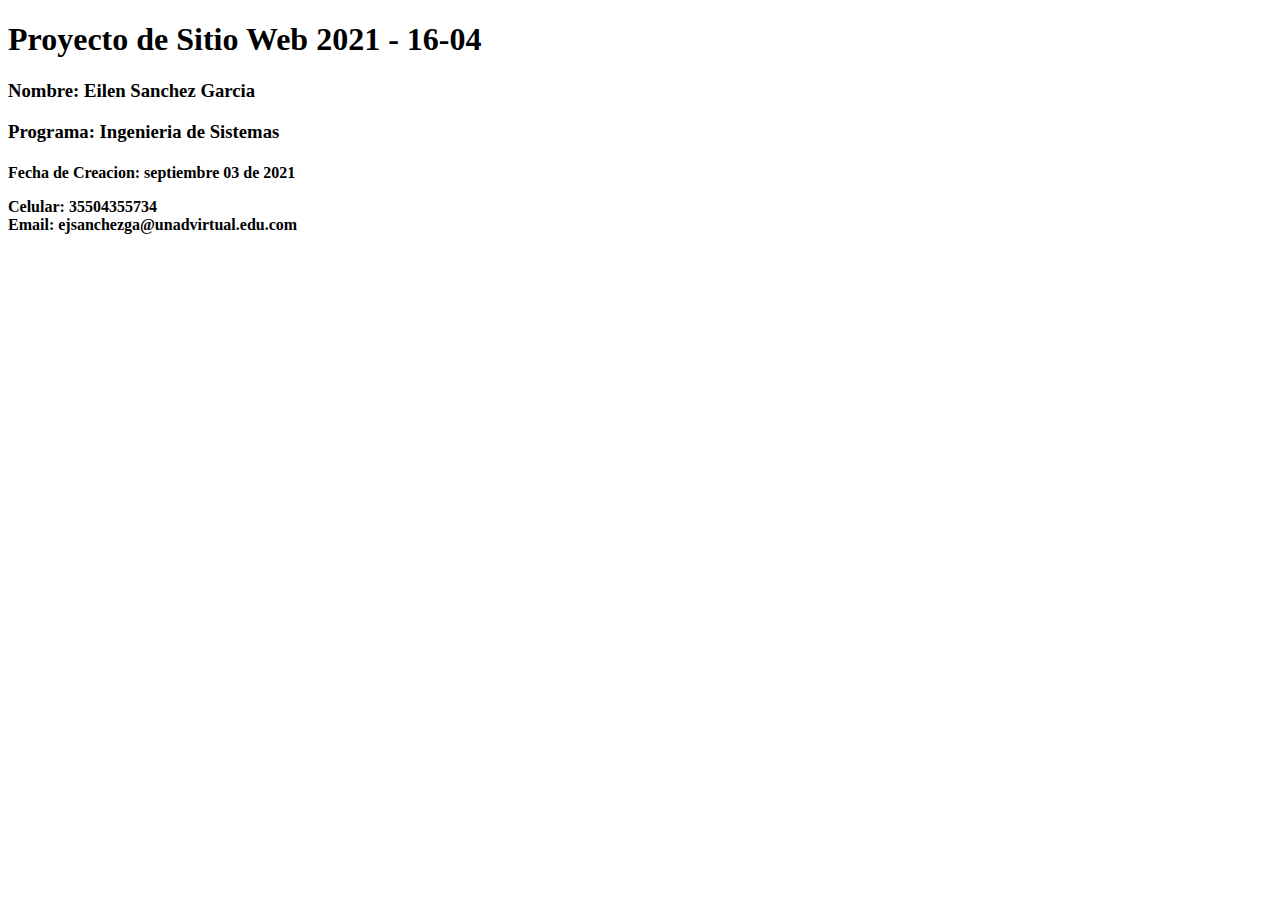
==== index.html @ 3377047a "Creacion de index" ====
<!DOCTYPE html>
<html lang="en">
<head>
    <meta charset="UTF-8">
    <meta http-equiv="X-UA-Compatible" content="IE=edge">
    <meta name="viewport" content="width=device-width, initial-scale=1.0">
    <title>Document</title>
</head>
<body>
    <h1>Proyecto de Sitio Web 2021 - 16-04</h1>

    <h3>Nombre: Eilen Sanchez Garcia</h3>
    <h3>Programa: Ingenieria de Sistemas</h3>
    <h4>
        <p>Fecha de Creacion: septiembre 03 de 2021 </br>
        <p>Celular: 35504355734 </br>

        Email:  ejsanchezga@unadvirtual.edu.com
        </p>
    </h4>


</body>
</html>
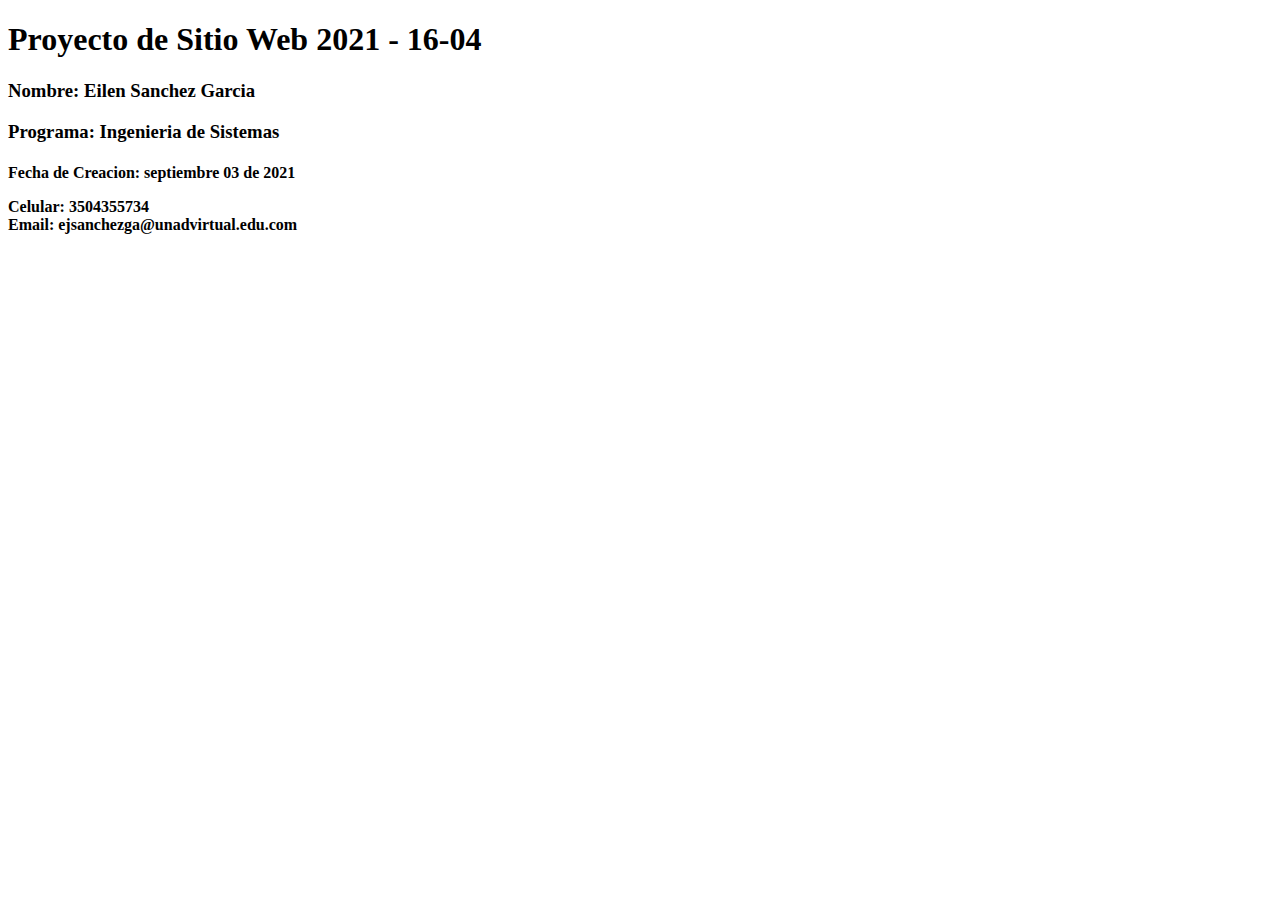
==== commit 5f9ed2e3: "Fase 2" ====
--- a/index.html
+++ b/index.html
@@ -13,7 +13,7 @@
     <h3>Programa: Ingenieria de Sistemas</h3>
     <h4>
         <p>Fecha de Creacion: septiembre 03 de 2021 </br>
-        <p>Celular: 35504355734 </br>
+        <p>Celular: 3504355734 </br>
 
         Email:  ejsanchezga@unadvirtual.edu.com
         </p>
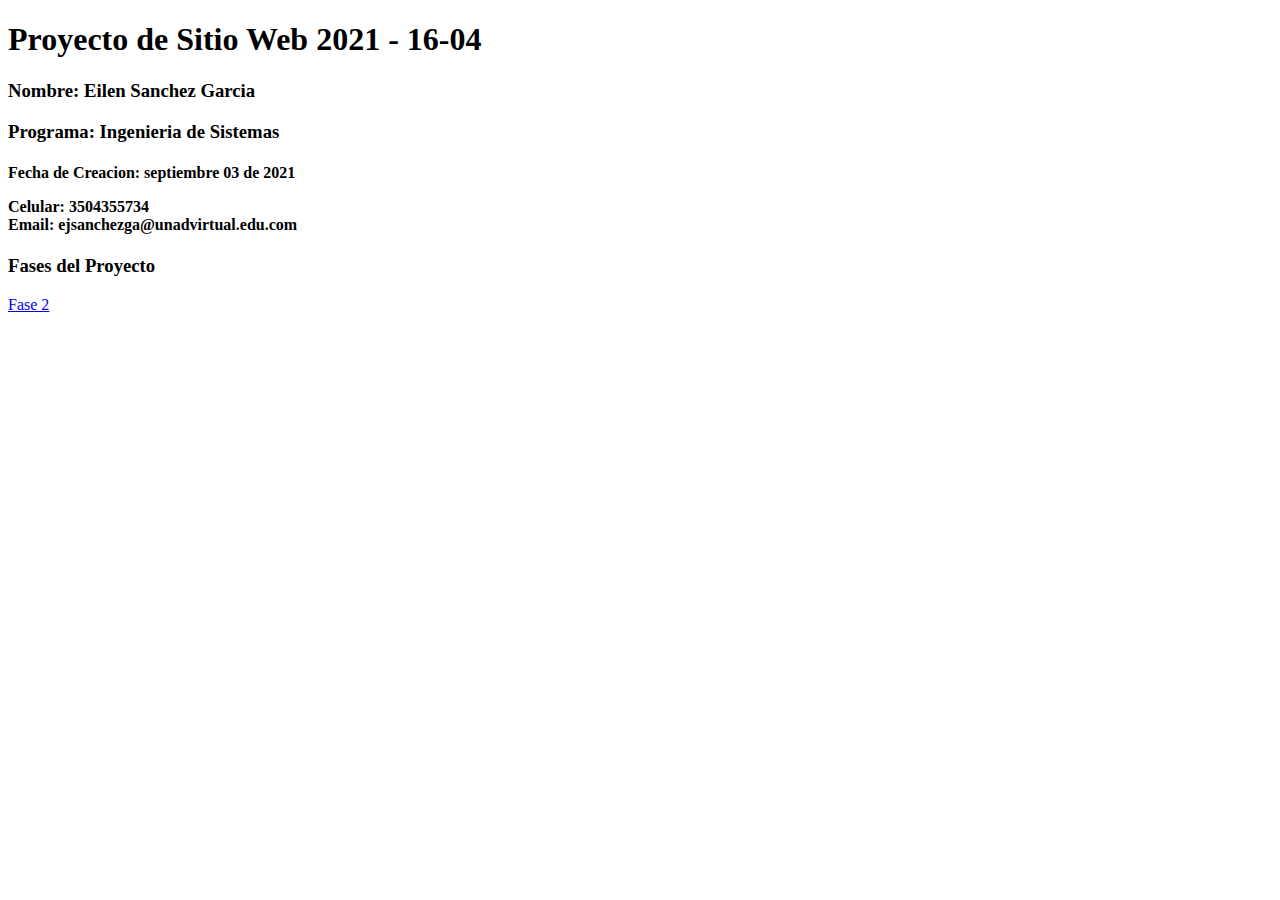
==== commit 5212e4e6: "Update index.html" ====
--- a/index.html
+++ b/index.html
@@ -18,6 +18,8 @@
         Email:  ejsanchezga@unadvirtual.edu.com
         </p>
     </h4>
+    <h3>Fases del Proyecto</h3>
+    <a href="Fase 2/design.html">Fase 2 </a> 
 
 
 </body>
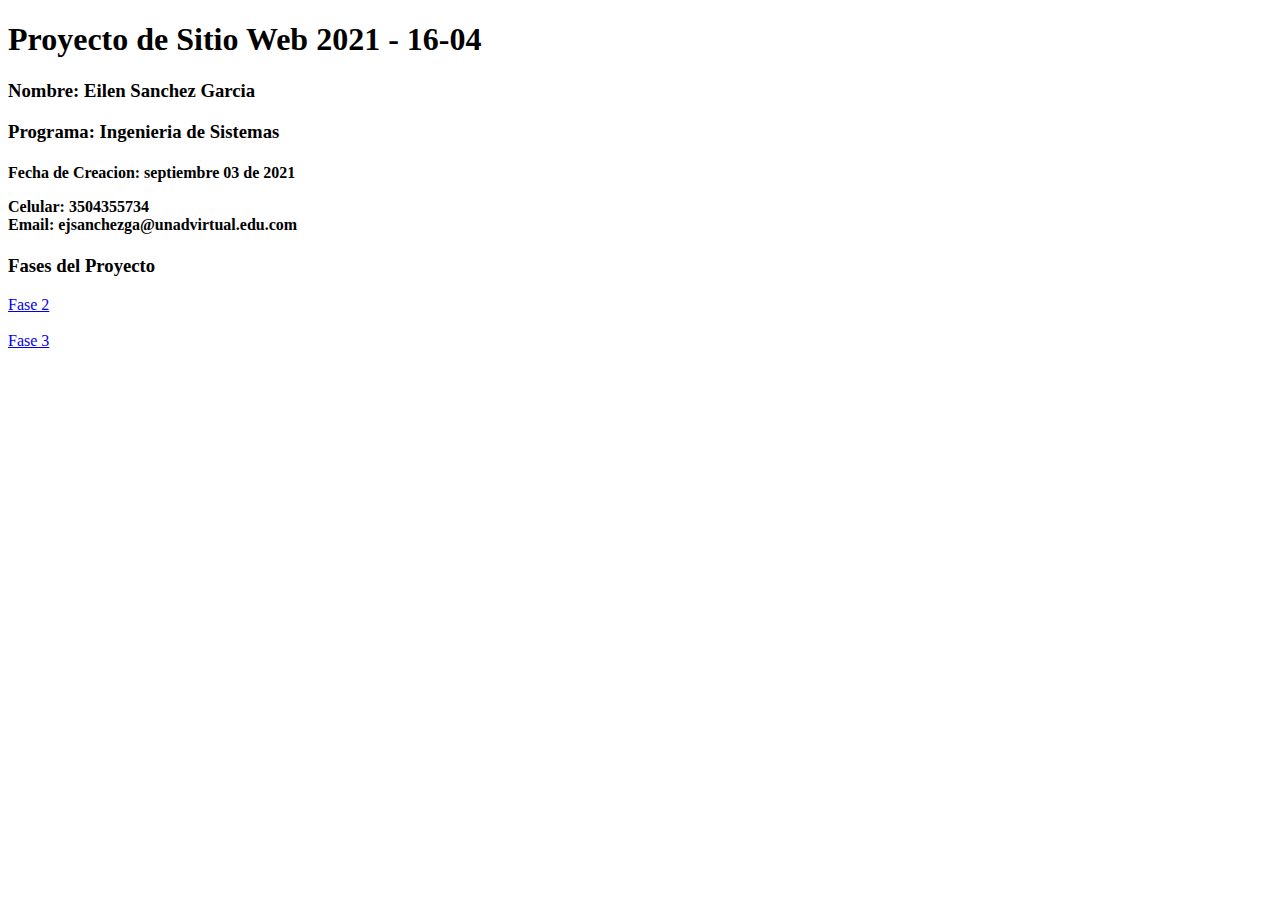
==== commit 0773d15e: "Update index.html" ====
--- a/index.html
+++ b/index.html
@@ -20,6 +20,9 @@
     </h4>
     <h3>Fases del Proyecto</h3>
     <a href="Fase 2/design.html">Fase 2 </a> 
+    <br>
+    <br>
+    <a href="Fase 3/index.html">Fase 3</a>
 
 
 </body>
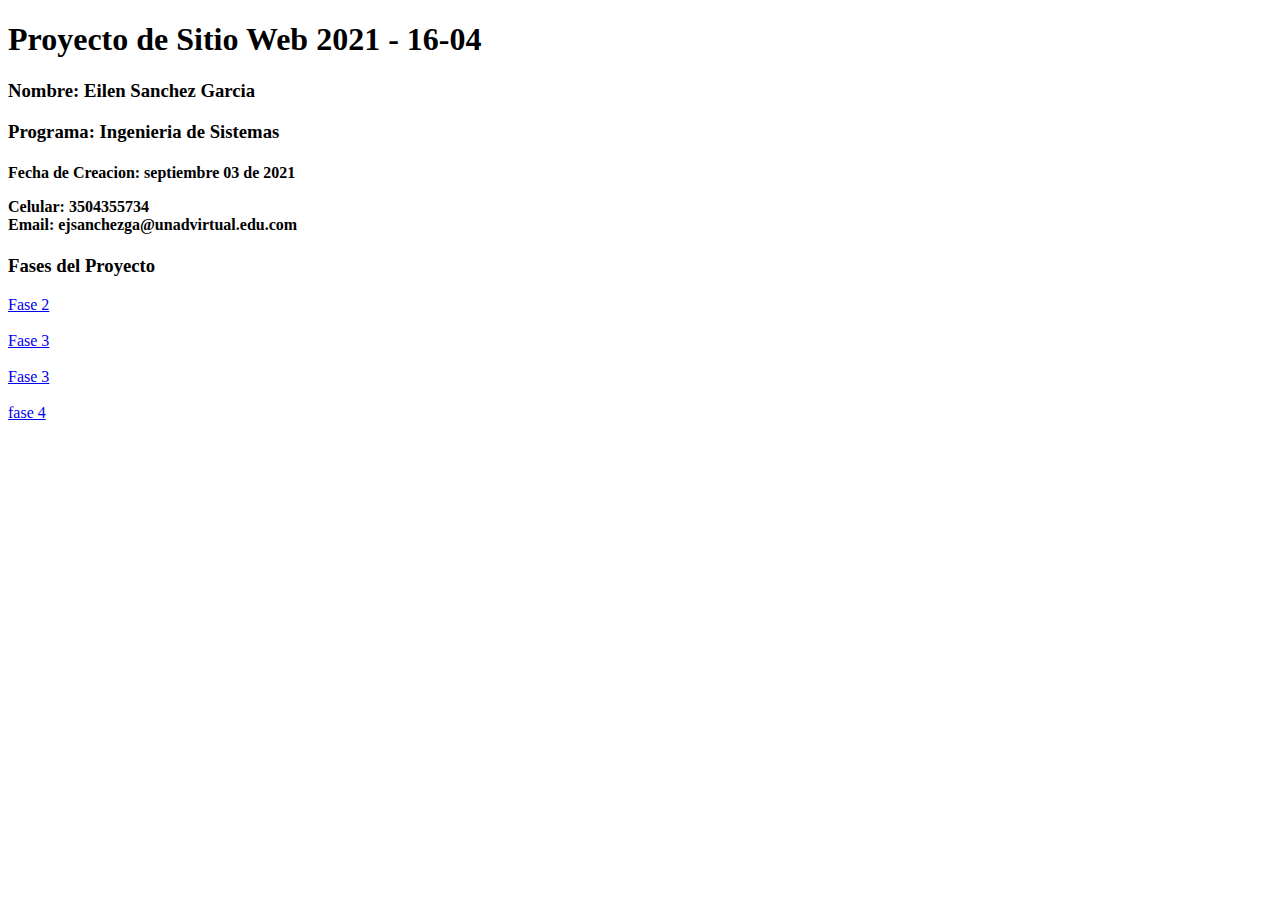
==== commit d7b23704: "fase 4" ====
--- a/index.html
+++ b/index.html
@@ -23,7 +23,12 @@
     <br>
     <br>
     <a href="Fase 3/index.html">Fase 3</a>
-
+    <br>
+    <br>
+    <a href="Fase 4/index.html">Fase 3</a>
+    <br>
+    <br>
+    <a href="FaseEvaluacion/index.html">fase 4</a>
 
 </body>
 </html>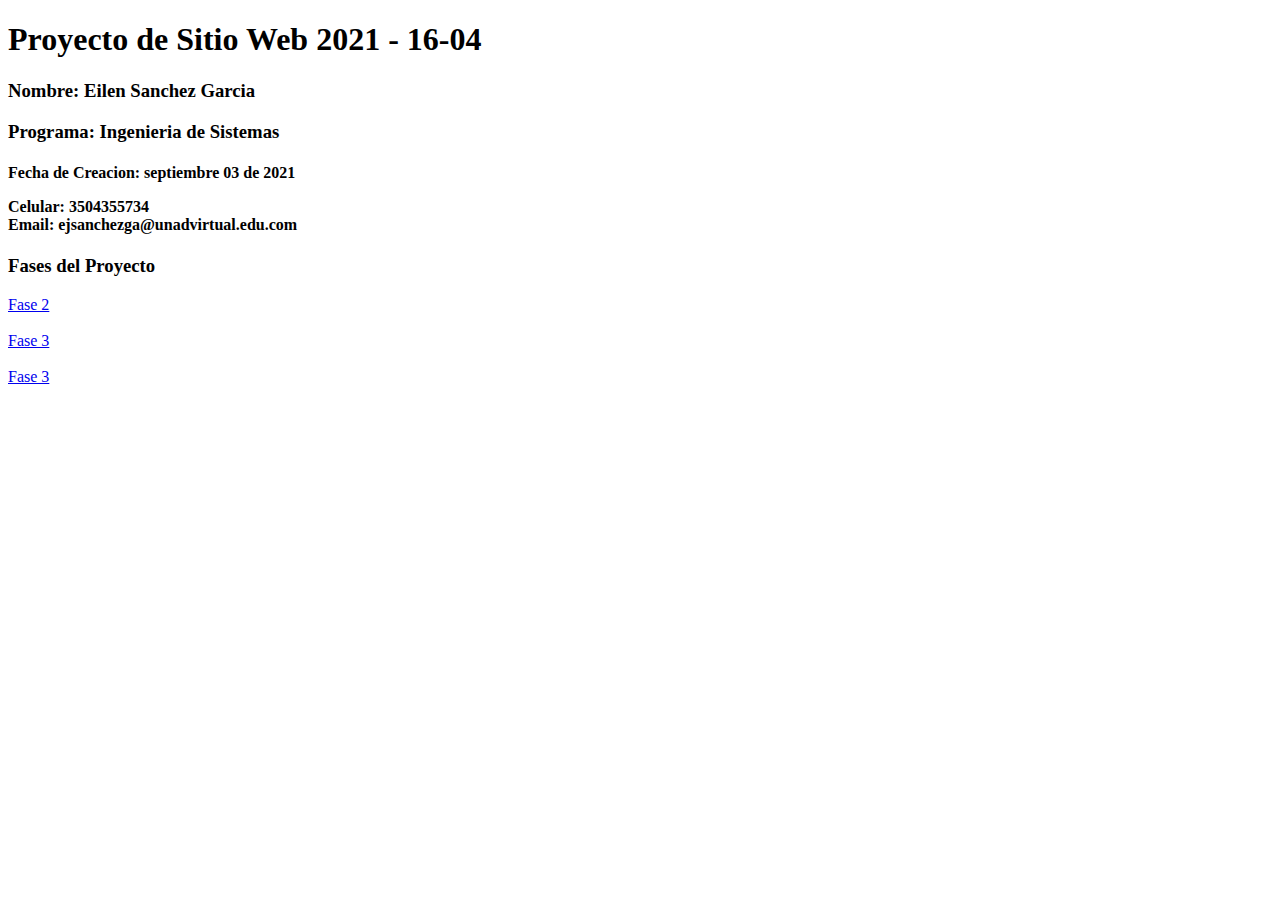
==== commit b49125c9: "Update index.html" ====
--- a/index.html
+++ b/index.html
@@ -26,9 +26,8 @@
     <br>
     <br>
     <a href="Fase 4/index.html">Fase 3</a>
-    <br>
-    <br>
-    <a href="FaseEvaluacion/index.html">fase 4</a>
+    
+    
 
 </body>
 </html>